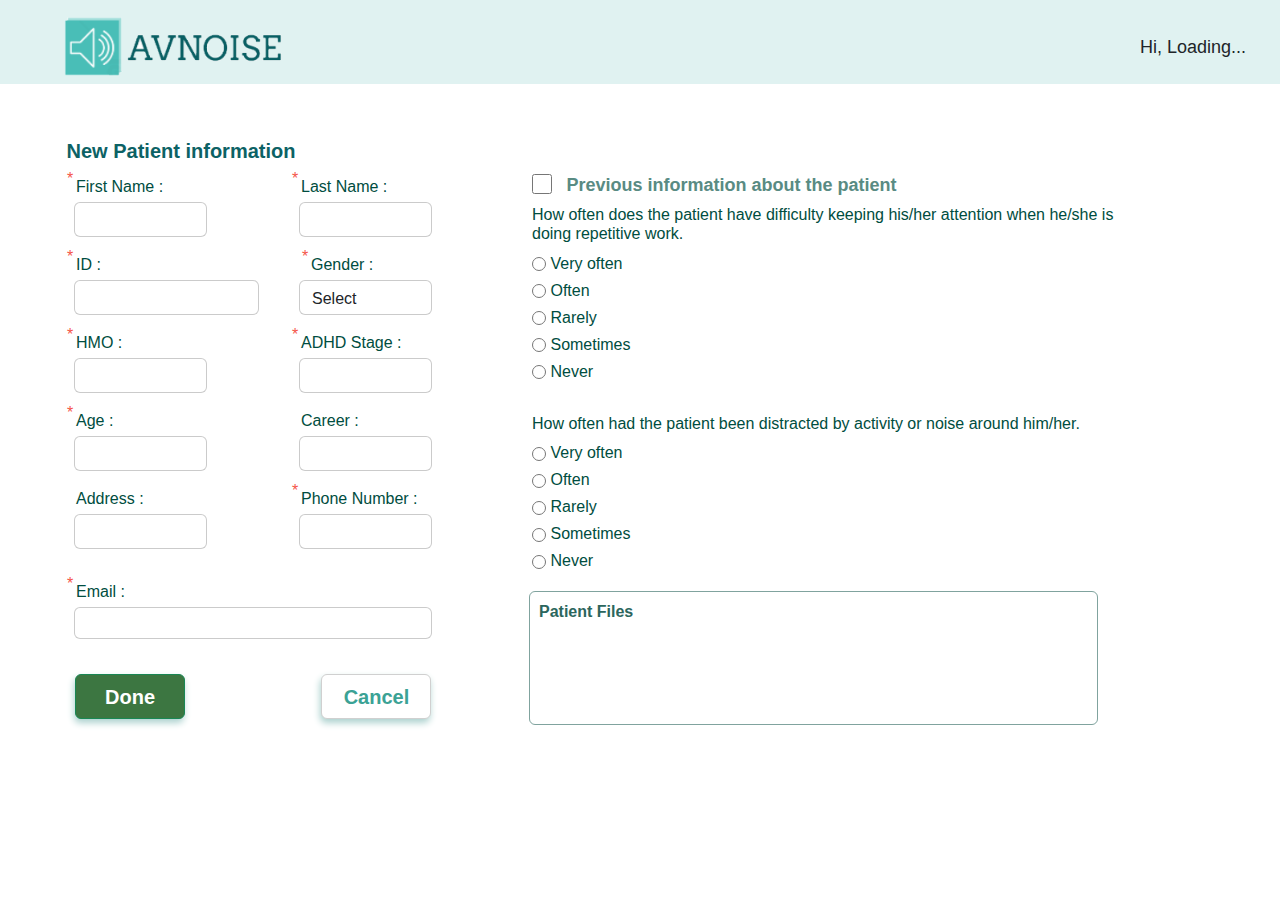
==== client/add_patione_form.html @ a927b5b9 "add a function that take the user first name and print it in the header with his photo he take this " ====
<!DOCTYPE html>
<html lang="en">
<head>
    <meta charset="UTF-8">
    <meta name="viewport" content="width=device-width, initial-scale=1.0">
    <title>AVNOISE |New Patient</title>
    <link rel="stylesheet" href="css/style.css" />
    <script src="Js/addpatient.js" type="text/javascript"></script>
    <link href="https://cdn.jsdelivr.net/npm/bootstrap@5.3.0/dist/css/bootstrap.min.css" rel="stylesheet">
    <link rel="stylesheet" href="https://cdnjs.cloudflare.com/ajax/libs/font-awesome/6.5.2/css/all.min.css" integrity="sha512-SnH5WK+bZxgPHs44uWIX+LLJAJ9/2PkPKZ5QiAj6Ta86w+fsb2TkcmfRyVX3pBnMFcV7oQPJkl9QevSCWr3W6A==" crossorigin="anonymous" referrerpolicy="no-referrer" />

  </head>
<body>
  <header>
	<a href="Doctor_homepage.html" id="logo"></a>
      <div class="profile">
        <div class="profile-text">Hi, <span id="user-name">Loading...</span></div>
        <div class="profile-pic-wrapper">
          <div id="profile_img"></div>
          <span class="status-dot"></span>
        </div>
      </div>
    </header>
  <main>
    <h1 id="form_title">New Patient information</h1>

    <section>
      <div class="container mt-5">
        <form id="form">
        <section id="form_left">
          <div id="group_form_div">
            <div class="mb-3">
              <div class="red_start">*</div>
                <label for="fname" class="form-label">First Name :</label>
                <input type="text" class="form-control" id="fname" required>
            </div>
            <div class="mb-3">
              <div class="red_start">*</div>
                <label for="lname" class="form-label">Last Name :</label>
                <input type="text" class="form-control" id="lname" required>
            </div>
          </div>

          <div id="group_form_div">
            <div class="mb-3">
              <div class="red_start">*</div>
                <label for="id" class="form-label">ID :</label>
                <input type="tel" class="form-control" id="id" pattern="[0-9]{9}" required>
            </div>
            <div class="mb-3">
              <div class="red_start">*</div>
                <label for="gender" class="form-label">Gender :</label>
                <select id="gender" class="form-control" name="gender">
                  <option value="male">Select</option>
                  <option value="male">Male</option>
                  <option value="female">Female</option>
                </select>
            </div>
          </div>


          <div id="group_form_div">
            <div class="mb-3">
              <div class="red_start">*</div>
                <label for="HMO" class="form-label">HMO :</label>
                <input type="text" class="form-control" id="HMO" required>
            </div>
            <div class="mb-3">
              <div class="red_start">*</div>
                <label for="ADHD" class="form-label">ADHD Stage :</label>
                <input type="text" class="form-control" id="ADHD" required>
            </div>
          </div>

          <div id="group_form_div">
            <div class="mb-3">
              <div class="red_start">*</div>
                <label for="Age" class="form-label">Age :</label>
                <input type="number" class="form-control" id="Age" required>
            </div>
            <div class="mb-3">
                <label for="Career" class="form-label">Career :</label>
                <input type="text" class="form-control" id="Career" required>
            </div>
          </div>

          <div id="group_form_div">
            <div class="mb-3">
                <label for="Age" class="form-label">Address :</label>
                <input type="text" class="form-control" id="Address" required>
            </div>
            <div class="mb-3">
              <div class="red_start">*</div>
                <label for="Phone" class="form-label">Phone Number :</label>
                <input type="tel" class="form-control" id="Phone" pattern="[0-9]{10}" required>
            </div>
          </div>
          
          <div class="mb-3" id="email_section">
            <div class="red_start">*</div>
              <label for="email" class="form-label">Email :</label>
              <input type="email" class="form-control" id="email" required>
          </div>
          
        </section>

        <section id="form_right">
          <div>
            <input type="checkbox" id="check" required>
            <label for="check" id="pinfo">Previous information about the patient</label>
          </div>

   
          <div id="optiones-1">
            <h3>How often does the patient have difficulty keeping his/her attention when he/she is doing repetitive work.</h3>
           <div id="optien-1">
            <input type="radio" id="optient_radio_cyrcle" name="timezone1" >
            <label for="very often" id="optient_radio">Very often</label>
           </div>
           <div id="optien-2">
            <input type="radio" id="optient_radio_cyrcle" name="timezone1" >
            <label for="very often" id="optient_radio">Often</label>
           </div>
           <div id="optien-3">
            <input type="radio" id="optient_radio_cyrcle" name="timezone1" >
            <label for="very often" id="optient_radio">Rarely</label>
           </div>
           <div id="optien-4">
            <input type="radio" id="optient_radio_cyrcle" name="timezone1" >
            <label for="very often" id="optient_radio">Sometimes </label>
           </div>
           <div id="optien-5-1">
            <input type="radio" id="optient_radio_cyrcle" name="timezone1" >
            <label for="very often" id="optient_radio">Never</label>
           </div>
          </div>

          <div id="optiones-2">
            <h3>How often had the patient been distracted by activity or noise around him/her.</h3>
           <div id="optien-1">
            <input type="radio" id="optient_radio_cyrcle" name="timezone" >
            <label for="very often" id="optient_radio">Very often</label>
           </div>
           <div id="optien-2">
            <input type="radio" id="optient_radio_cyrcle" name="timezone" >
            <label for="very often" id="optient_radio">Often</label>
           </div>
           <div id="optien-3">
            <input type="radio" id="optient_radio_cyrcle" name="timezone" >
            <label for="very often" id="optient_radio">Rarely</label>
           </div>
           <div id="optien-4">
            <input type="radio" id="optient_radio_cyrcle" name="timezone" >
            <label for="very often" id="optient_radio">Sometimes </label>
           </div>
           <div id="optien-5-2">
            <input type="radio" id="optient_radio_cyrcle" name="timezone" >
            <label for="very often" id="optient_radio">Never</label>
           </div>
          </div>

          <div class="container mt-5">
            <div class="file-conainer">
                <div class="file-header">
                    <span id="title">Patient Files</span>
                    <div id="header-2">
                        <i class="fas fa-file-medical icon"></i>
                        <i class="fas fa-trash icon ms-2"></i>
                    </div>
                </div>
                <div class="file-body">
                    <i class="fas fa-plus icon" style="font-size: 2rem;"></i>
                </div>
            </div>


        </section>
          
      </div>
      <div class="buttons-done-cancel">
       
        <button type="submit" class="btn btn-success" id="done">Done</button>
        <a href="Doctor_homepage.html"> <button type="button" id="cancel-button" class="btn btn-danger">Cancel</button>
        </a>
      </div>
      
        </form>
        
      
    </div>
    </section>
  </main>
  <footer id="page2">
		<i class="fa-solid fa-circle-question fa-xl"></i>
		<i class="fa-solid fa-gear fa-xl"></i>
	 </footer>    
</body>
</html>
---- client/css/style.css ----
* {
    margin: 0;
    padding: 0;
  }
  
  header,main,footer,nav,aside,section,div {
    display: block;
    font-family: Istok web, sans-serif;
  }
  
  @media screen and(min-width:768px) {
    main {
      flex-direction: row;
    }
  
    .diagram-container {
      margin-left: 65px;
    }
  }
  
  header {
    display: flex;
    justify-content: space-between;
    background-color: #e0f2f1;
    width: 100%;
    height: 84px;
  }
  
  body {
  
    font-family: 'Istok Web', sans-serif;
    background-color: white;
    min-height: 100vh;
    margin: 0;
  }
  
  footer {
    margin-left: 65px;
    margin-top: 23px;
  }
  
  footer i {
    width: 25px;
    height: 25px;
    margin-right: 6px;
    color: #598b83;
  }
  
  #logo{
    background-image: url("../images/logo_photo.png");
    background-repeat: no-repeat;
    background-size: contain;
    width: 275.17px;
    height: 140px;
    flex-shrink: 0;
    top: -26px;
    left: 47px;
    position: relative;
  }
  
  .profile {
    display: flex;
  }
  
  .profile-text {
    margin-right: 20px;
    font-size: 18px;
    font-family: Istok web, sans-serif;
    font-display: center;
    margin-right: 34px;
    top: 34px;
    position: relative;
  }
  
  .profile-pic {
    width: 62px;
    height: 62px;
    border-radius: 50px;
    top: 13px;
    margin-right: 67px;
    position: relative;
  }
  
  .profile-pic-wrapper {
    position: relative;
    display: inline-block;
  }
  
  .status-dot {
    position: absolute;
    bottom: 5px;
    left: 44px;
    width: 15px;
    height: 15px;
    background-color: #4caf50;
    border-radius: 50%;
    opacity: 0.85;
  }
  
  main {
    display: flex;
    flex-wrap: wrap;
  }
  
  main #left_side {
    margin-right: 95px;
  }
  
  .patients-container {
    margin-right: 35px;
    left: 65px;
    flex-grow: 1;
    flex-basis: 200;
    position: relative;
  }
  
  
  
  .white_back {
    width: 496px;
    height: 536px;
    border-color: #004D40;
    border: 1px solid rgba(63, 63, 63, 0.3);
    box-sizing: border-box;
    top: 55px;
    font-family: Istok web, sans-serif;
    overflow: hidden;
    position: relative;
  }
  
  .title_green_box {
    width: 496px;
    height: 57px;
    background-color: rgba(170, 224, 208, 1);
    display: flex;
    position: relative;
  }
  
  .search-bar {
    display: flex;
    align-items: center;
    border: 1px solid #ccc;
    border-radius: 90px;
    padding-left: 7px;
    background-color: #fff;
    width: 130px;
    height: 29px;
    left: 159px;
    top: 19px;
    position: relative;
  }
  
  .search-bar input {
    border: none;
    outline: none;
    box-shadow: none;
    background-color: #ffffff00;
    margin-left: 6px;
    flex-grow: 1;
    font-size: 18px;
    font-family: Istok web, sans-serif;
  }
  
  .search-bar img {
    width: 20px;
    height: 20px;
  
    color: #2e7067;
  }
  
  .change-order-icon {
    width: 46px;
    height: 36px;
    top: 16px;
    left: 173px;
    position: relative;
  }
  
  .point-down-icon {
    display: inline-block;
    transform: rotate(90deg);
    color: #1e7a6a;
    font-weight: bold;
    font-size: 22px;
    top: 42px;
    left: 235px;
    position: relative;
  }
  
  .pationes_title {
    background-color: #ffffff;
    width: 120px;
    height: 42px;
    font-size: 22px;
    left: 20px;
    top: 17px;
    display: flex;
    justify-content: center;
    align-items: center;
    color: #3f3f3f;
    position: relative;
  }
  
  #patione {
    display: flex;
    flex-direction: column;
    width: 100%;
    padding: 0;
    margin: 0;
  }
  
  
  
  .patione-img {
    width: 57px;
    height: 57px;
    opacity: 0.85;
    border-radius: 50%;
    margin-top: 5px;
    margin-bottom: 4px;
    margin-right: 20px;
    margin-left: 31px;
    position: relative;
  }
  
  #patione ul {
    list-style-type: none;
    padding-left: 0px;
  }
  
  .patient-li {
    border-color: #3f3f3f49;
    border: 1px solid rgba(63, 63, 63, 0.155);
    box-sizing: border-box;
    width: 496px;
    display: flex;
    margin-bottom: -1px;
    align-items: center;
    font-size: 18px;
    color: rgba(0, 0, 0, 0.65);
  }
  
  
  #plus-cyrcle {
    width: 40px;
    height: 40px;
    border-radius: 50%;
    background-color: rgba(38, 166, 154, 1);
    box-shadow: 0px 4px 4px rgba(147, 211, 205, 0.9), 0px 4px 4px #00000040;
    top: 10px;
    margin-left: 476px;
    display: flex;
    align-items: center;
    justify-content: center;
    font-size: 20px;
    color: #ffffff;
    position: relative;
  }
  
  a {
    text-decoration: none;
  }
  
  main #right_side {
    position: relative;
  }
  
  .diagram-container {
    display: flex;
    flex-grow: 1;
    flex-basis: 200;
    padding-bottom: 80px;
    top: 90px;
    left: 45px;
    position: relative;
    align-content: flex-end;
  }
  
  .diagram {
    display: flex;
    align-content: flex-end;
    align-items: flex-end;
    height: 300px;
    width: 100%;
    margin: 0px;
    position: relative;
  }
  
  .y-axis {
    display: flex;
    flex-direction: column;
    align-items: center;
    margin-right: 0px;
  }
  
  .y-axis-number {
    text-align: center;
    margin-bottom: 11px;
  }
  
  .y-axis-line {
    display: flex;
    align-items: center;
    position: relative;
    left: 10px;
  }
  
  .y-axis-line::before {
    content: "";
    height: 1px;
    width: 340px;
    background: #ada9a9;
    position: absolute;
    margin-left: 30px;
    top: 10px;
  }
  
  .y-title {
    align-items: center;
    left: 20px;
    padding-bottom: 8px;
    width: 86px;
    height: 18px;
    font-size: 16px;
    color: #000;
    position: relative;
  }
  
  .x-axis {
    display: flex;
    flex-direction: column;
    font-size: 16px;
    position: relative;
  
    color: black;
  }
  
  .months {
    display: flex;
    justify-content: space-evenly;
    margin-top: 9px;
    position: relative;
  }
  
  .month {
    width: 70px;
    height: 19px;
    justify-content: space-evenly;
    align-items: center;
    font-size: 16px;
    font-family: Istok web, sans-serif;
    left: -27px;
    top: -9px;
    position: relative;
  }
  
  .results {
    width: 375px;
    display: flex;
    justify-content: space-evenly;
    align-items: flex-end;
    padding-left: 27px;
  }
  
  .month-results {
    display: flex;
    flex-direction: row;
    align-items: flex-end;
    justify-content: center;
    left: -47px;
    top: -9px;
    position: relative;
  }
  
  .result {
    width: 25px;
    display: flex;
    align-items: flex-end;
    justify-content: center;
    position: relative;
    max-height: 340px;
    overflow: hidden;
    box-shadow: -3px 0 7px #00665f83;
  }
  
  .result::after {
    content: attr(data-value);
    position: relative;
    font-size: 12px;
  }
  
  .x-title {
    width: 86px;
    height: 18px;
    font-size: 16px;
    left: 425px;
    top: -28px;
    color: #000;
    position: relative;
  }
  
  .patient-age {
    top: -46px;
    left: 435px;
    width: 96px;
    position: absolute;
  }
  
  .age-container {
    display: flex;
    align-items: center;
    margin-top: 8px;
    margin-left: 11px;
  }
  
  .age-box {
    width: 15px;
    height: 15px;
    margin-right: 10px;
  }
  
  .text-age {
    font-size: 16px;
    color: #000;
  }
  
  .calendar-container {
    top: 17px;
    left: 49px;
    width: 471px;
    height: 176px;
    padding: 20px;
    padding-top: 10.498px;
    flex-shrink: 0;
    border-radius: 16px;
    border: 1px ridge #cbcbcb;
    background-color: rgb(255, 255, 255);
    box-shadow: -2px 7px 7px #00665f83, 0px 4px 4px #00000040;
    overflow: hidden;
    position: relative;
  }
  
  .calendar-header {
    display: flex;
    justify-content: space-between;
    font-size: 20px;
    margin-bottom: 15px;
    position: relative;
  }
  
  .prev {
    margin-left: 384.42px;
    color: #afafaf;
    position: absolute;
  }
  
  .prev,
  .next {
    cursor: pointer;
  }
  
  .calendar-body {
    display: flex;
    flex-direction: column;
  }
  
  .calendar-weekdays {
    display: flex;
    justify-content: space-between;
    font-weight: bold;
    margin-bottom: 0px;
    font-size: 14px;
  }
  
  .calendar-weekdays div {
    width: calc(100% / 7);
    text-align: center;
  }
  
  .calendar-dates {
    display: flex;
    flex-wrap: wrap;
    height: calc(100% - 50px);
    font-size: 14px;
  }
  
  .current-date {
    background-color: #296a5f;
    color: #fff;
  }
  
  .month-year {
    font-size: 20px;
    font-weight: bold;
  }
  
  .date-cell,
  .empty-cell {
    width: calc(100% / 7);
    height: 21px;
    display: flex;
    justify-content: center;
    align-items: center;
    margin-bottom: 3px;
  }
  
  .date-cell {
    cursor: pointer;
  }
  
  .date-cell:hover {
    background-color: #e0e0e0;
  }
  .date-cell.current-date {
    background-color: #296A5F; /* Color for the current date */
    color: white;
  }
  
  .date-cell.selected-date {
    background-color: rgb(6, 155, 98); /* Color for the selected date */
    color: white;
  }
  

  .activity_container {
    width: 370px;
    height: 107px;
    border: 0px;
    background-color: #dff1f0;
    display: flex;
    justify-content: flex-start;
    top: 33px;
    left: 120px;
    margin-bottom: 43px;
    padding: 5px;
    overflow-y: auto;
    position: relative;
  }
  
  .activity_container i {
    color: #296A5F;
    width: 20px;
    height: 20px;
    top: 6px;
  
    left: 340px;
    position: absolute;
  }
  
  #activity {
    display: flex;
    flex-direction: column;
    left: 14px;
    top: 15px;
    bottom: 15px;
    padding: 8px;
    margin: 0;
  }
  
  .time_text {
    min-width: 90px; 
    background-color: white;
    box-shadow: -1px 4px 7px hsla(176, 100%, 20%, 0.25);
    align-items: center;
    font-size: 14px;
    color: #000;
    margin-right: 18px;
    padding-left: 5px;
    text-align: center;
    display: inline-block;
  }
  .no_activity_text{
    left:90px;
    position: relative;
    top:45px;
    font-weight: bold;
    color: #004D40;
  }
  .active_text {
    max-width: 240px;
    background-color: white;
    padding: 1px;
    padding-left: 3px;
    padding-right: 8px;
    border-left: 2px solid rgb(0, 0, 0);
    box-shadow: -1px 4px 7px hsla(176, 100%, 20%, 0.25);
    font-size: 14px;
  }
  
  #active_text1 {
    max-width: calc(100% - 100px);

    max-width: 240px;
    background-color: white;
    padding: 1px;
    padding-left: 3px;
    padding-right: 8px;
    border-left: 2px solid rgb(0, 0, 0);
    box-shadow: -1px 4px 7px hsla(176, 100%, 20%, 0.25);
    font-size: 14px;
    overflow: hidden; 
  }
  
  #activity ul {
    list-style-type: none;
  }
  
  #activity li {
    display: flex;
    align-items: center;
    margin-bottom: 9px;
  }
  
  a {
    text-decoration: none;
  }
  
  .wrapper {
    margin-bottom: 30px;
    height: 100%;
    width: 100%;
  }
  
  .information {
    display: flex;
    flex-direction: column;
    margin-top: 38px;
  }
  
  .patient-info {
    display: flex;
    flex-direction: column;
    margin-left: 80px;
  }
  
  .patient-info img {
    height: 143px;
    width: 143px;
    border-radius: 50%;
    overflow: hidden;
    box-sizing: border-box;
    border: 4px solid #296a5f;
  }
  
  .patient-details {
    display: flex;
    align-items: flex-start;
  }
  
  .patient-details img {
    height: 143px;
    width: 143px;
    border-radius: 50%;
    overflow: hidden;
    box-sizing: border-box;
    border: 4px solid #296a5f;
  }
  
  .ayaInfo {
    flex: 1;
    margin-top: 43px;
    margin-left: 15px;
  }
  
  .ayaInfo h2 {
    color: #296a5f;
    font-weight: bold;
    font-size: 22px;
  }
  
  .ayaInfo p,
  .personal-info p {
    color: #333333;
    font-size: 19px;
    margin-top: 5px;
  }
  
  #age,
  #adhd-stage,
  #id,
  #hmo,
  #email,
  #phone,
  #address {
    color: #575757;
  }
  
  .edit-patient {
    display: flex;
  }
  
  .material-icons {
    color: #296a5f;
    font-size: 28px;
    margin-left: 15px;
  }
  
  #trash-icon {
    color: #296a5f;
    font-size: 20px;
    margin-left: 6px;
    padding-top: 4px;
  }
  
  .material-icons:hover,
  #trash-icon:hover {
    color: rgb(6, 60, 52);
    cursor: pointer;
  }
  
  #contact-patient {
    margin-top: 66px;
    margin-left: 30px;
    height: 40px;
    width: 166px;
    background-color: white;
    color: #959595;
    border: 1px solid #959595;
    border-radius: 6px;
    font-weight: bold;
    font-size: 15px;
  }
  
  #contact-patient:hover {
    background-color: #adc3bf;
    color: #0b4b40;
    font-size: 16px;
    border-color: #296a5f;
    box-shadow: 0 12px 16px 0 rgba(46, 75, 75, 0.19), 0 17px 50px 0 rgba(67, 148, 147, 0.19);
    cursor: pointer;
  }
  
  .personal-info {
    margin-top: 20px;
  }
  
  .personal-info h3,
  .treatment-info h2,
  .Dailyactivity h2 {
    color: #2d8084;
    font-weight: bold;
  }
  
  .info-line {
    display: flex;
    align-items: flex-start;
    flex-direction: row;
    gap: 10px;
  }
  
  .treatment-info {
    margin-top: 40px;
    margin-left: 65px;
    width: 597px;
    height: 300px;
  }
  
  .treatment-info,
  .Dailyactivity {
    border: 1px solid #cbcbcb;
    box-shadow: rgba(117, 153, 154, 0.25) 0px 10px 20px,
      rgba(68, 113, 119, 0.3) 0px 6px 6px;
  }
  
  .treatment-info:hover,
  .Dailyactivity:hover {
    box-shadow: rgb(39, 73, 70) 0px 20px 30px -10px;
  }
  
  .treatment-info h2 {
    background: white;
    position: absolute;
    top: 440px;
    left: 81px;
    font-size: 22px;
  }
  
  .methods {
    margin-left: 15px;
    margin-top: 35px;
    font-size: 18px;
  }
  
  .methods h3 {
    color: #4eafb5;
    font-weight: bold;
  }
  
  .methods ul {
    list-style-type: none;
    color: #333333;
  }
  
  .methods ul li {
    margin-top: 5px;
  }
  
  #editIcon {
    position: absolute;
    top: 461px;
    left: 615px;
  }
  
  .improvement {
    position: absolute;
    top: 577px;
    left: 521px;
    display: flex;
    flex-direction: column;
    align-items: center;
    color: #7aab99;
  }
  
  .Dailyactivity {
    height: 637px;
    width: 519px;
    margin-left: 32px;
    margin-top: 32px;
  }
  
  .Dailyactivity h2 {
    background: white;
    position: absolute;
    top: 105px;
    left: 725px;
    font-size: 22px;
  }
  
  .activity-Icons {
    margin-top: 55.531px;
    margin-left: 110px;
    display: flex;
    flex-direction: row;
    gap: 5px;
  }
  
  .activity-Icons i {
    margin-left: 15px;
    color: #a8c2be;
    font-size: 35px;
  }
  
  .activity-Icons i:hover {
    color: #004d40;
    cursor: pointer;
  }
  
  .activity-Icons img {
    width: 35px;
    height: 35px;
    margin-left: 15px;
  }
  
  #meditationIcon:hover {
    content: url("../images/self_improvement_icon_green.png");
    cursor: pointer;
  }
  
  #WalkingIcon:hover {
    content: url("../images/walking_icon_green.png");
    cursor: pointer;
  }
  
  .patient-calendar-container {
    margin: 30px 0px 30px 27px;
    width: 435.02px;
    height: 238.31px;
    padding: 10px;
    padding-top: 10.498px;
    flex-shrink: 0;
    border-radius: 16px;
    border: 1px ridge #cbcbcb;
    background-color: rgb(255, 255, 255);
    overflow: hidden;
  }
  
  .patient-calendar-container .calendar-header {
    margin-top: 14.811px;
    margin-right: 15px;
    font-size: 24px;
    margin-left: 5px;
  }
  
  .patient-calendar-container .calendar-dates {
    display: flex;
    flex-wrap: wrap;
    margin-top: 10px;
    height: 147.235px;
    font-size: 14px;
  }
  
  .patient-calendar-container .prev {
    margin-left: 345.42px;
  }
  
  .patient-li:hover {
    background-color: #e0e0e0;
    cursor: pointer;
  }
  
  .schedule-table-container {
    max-height: 150px;
    overflow-y: auto;
  }
  
  .schedule-table {
    width: 100%;
    border-collapse: collapse;
  }
  
  .schedule-table th,
  .schedule-table td {
    border: 1px solid #ddd;
    padding: 8px;
    text-align: center;
  }
  
  .schedule-table th {
    background-color: #f2f2f2;
  }
  
  .schedule-table .event {
    background-color: #a8c2be;
    color: white;
    font-weight: bold;
  
  }
  
  #activity li {
    display: flex;
    align-items: center;
  
    margin-bottom: 9px;
  }
  
  .mb-3 .red_start {
    color: #F55549;
    margin-top: -8px;
    margin-left: 3px;
    position: absolute;
    font-size: 16px;
  }
  
  .mb-3 label {
    font-size: 16px;
    margin-left: 12px;
    margin-top: 0px;
    color: #004D40;
  }
  
  .mb-3 input {
    margin-left: 10px;
    margin-top: -5px;
    width: 133px;
    height: 35px;
    border: 1px solid #bfbfbfd0;
  }
  
  .mb-3 #id {
    width: 185px;
  }
  
  #group_form_div {
    display: flex;
    flex-direction: row;
    justify-content: space-between;
  
  }
  
  .mb-3 {
    margin-right: 32px;
  }
  
  .mb-3 select {
    width: 133px;
    height: 35px;
    border: 1px solid #bfbfbfd0;
    font-size: 16px;
    margin-top: -5px;
  }
  
  .mb-3 #email {
    width: 358px;
    height: 32px;
  }
  
  .mb-3 #Address {
    margin-bottom: 15px;
    position: relative;
  }
  
  
  form {
    display: flex;
    flex-wrap: wrap;
  }
  
  #form_title {
    width: 346px;
    height: 74px;
    font-size: 20px;
    font-weight: bold;
    color: #0C6265;
    display: flex;
    justify-content: center;
    align-items: center;
    margin-top: 30px;
    left: 8px;
    position: absolute;
  }
  
  #check {
    width: 20px;
    height: 20px;
    border: 3px solid #598B83;
    margin-right: 10px;
    vertical-align: middle;
    margin-bottom: 5PX;
    color: #598B83;
  
  }
  
  #pinfo {
    display: inline-flex;
    align-items: center;
    font-size: 18px;
    font-weight: bold;
  
    color: #598B83;
  }
  
  #form_right {
    margin-right: 132px;
    margin-left: 0px;
  }
  
  
  #buttones {
    width: 358px;
  }
  
  #form_right {
    margin-left: 55px;
  }
  
  #form_right h3 {
    font-size: 16px;
    color: #004D40;
    margin-top: 6px;
    width: 591px;
    max-height: 57px;
  }
  
  #optient_radio_cyrcle {
    color: #004D40;
    font-weight: 14px;
    width: 14px;
    height: 14px;
    vertical-align: middle;
  
  }
  
  #optient_radio {
    color: #004D40;
    font-size: 16px;
    width: 349px;
    height: 22px;
    display: inline-flex;
  
  }
  
  div #optien-5-1 {
    margin-bottom: 30px;
  }
  
  
  div #optien-5-2 {
    margin-bottom: 0px;
  }
  
  
  div #optien-1,
  #optien-2,
  #optien-3,
  #optien-4 {
    margin-bottom: 3px;
  }
  
  .file-conainer {
    border: 1px solid rgba(44, 102, 93, 0.6);
    border-radius: 6px;
    left: -15px;
    top: -30px;
    width: 569px;
    height: 134px;
    position: relative;
  }
  
  .file-header {
    display: flex;
    justify-content: space-between;
    align-items: center;
    padding-bottom: 0.5rem;
  }
  
  .file-header #title {
    font-size: 16px;
    color: #2C665D;
    font-weight: bold;
    width: 98px;
    height: 24px;
    align-items: center;
    padding: 1px;
    margin-left: 8px;
    position: relative;
  }
  
  .file-header div {
    margin-right: 10px;
    margin-top: 12px;
  }
  
  .file-body {
    display: flex;
    justify-content: center;
    align-items: center;
  }
  
  .file-body i {
    width: 23.96px;
    height: 24.01px;
    color: rgba(44, 102, 93, 0.6);
    font-size: 15px;
    top: 10px;
    position: relative;
  }
  
  .icon {
    font-size: 17px;
    color: #2C665D;
  }
  
  .btn-done {
    background-color: #2e7d32;
    color: #1E7A6A;
  }
  
  .buttons-done-cancel {
  
    left: 75px;
    top: 674px;
    width: 558px;
    position: absolute;
  }
  
  .buttons-done-cancel button {
    width: 110px;
    height: 45px;
    padding: 0px;
    margin-right: 132px;
    color: #ffffff;
    background-color: #3C7641;
    font-weight: bold;
    font-size: 20px;
    padding: 3px;
    box-shadow: -1px 4px 7px #ADD2CF;
  
  }
  
  .buttons-done-cancel #done-button:hover {
    color: #ffffff;
    background-color: #70ca78;
  }
  
  .buttons-done-cancel #cancel-button {
    color: #3BA295;
    background-color: #ffffff;
    border: 1px solid #D0D0D0;
  }
  
  #form_left {
    position: absolute;
    left: 64px;
    top: 175px
  }
  
  
  #form_right {
    position: absolute;
    left: 477px;
    top: 172px
  }
  
  #page2 {
    position: relative;
    top: 687px;
  }
  
  
  .name-container {
    display: flex;
    align-items: center;
  }
  
  .name-circle {
    width: 57px;
    height: 57px;
    opacity: 0.85;
    border-radius: 50%;
    margin-top: 5px;
    margin-bottom: 4px;
    margin-right: 20px;
    margin-left: 31px;
    background-color: #296A5F;
    color: white;
    display: flex;
    align-items: center;
    justify-content: center;
    font-size: 20px;
    font-weight: bold;
    margin-right: 10px;
  }
  
  .name-text {
    vertical-align: middle;
    border-color: #3f3f3f49;
    margin-left: 12px;
    font-size: 18px;
    color: rgba(0, 0, 0, 0.65);
  }

  
  /* ////////////////////////////////////log in side //////////////////////// */


  
  .log_in_sign_in_body{
    background-color: #E0F2F1; /* Green background */
    display: flex;
    justify-content: center;
    align-items: center;
    height: 100vh;
    margin: 0;
    font-family: Arial, sans-serif;
    overflow: hidden;
}
.login_signin_container {
    display: flex;
    justify-content: center;
    align-items: center;
    width: 100%;
    height: 100%;
    padding: 20px;
    box-sizing: border-box;
}

.login-signin-box {
    background-color: #FFFFFF; /* White box */
    padding: 2rem;
    border-radius: 10px;
    box-shadow: 0 0 10px rgba(0, 0, 0, 0.1);
    width: 100%;
    max-width: 400px; /* Maximum width */
    
    box-sizing: border-box;
}
.login-signin-box .welcome{
  left: 90px;
  top:-10px;
  color:#004D40 ;
  opacity: 26%;
  margin-bottom: 10px;
  position: relative;
}
.login-signin-box .logo {
    width: 201px;
    left: 66px;
    position: relative;
}

.login-signin-box .input-group {
    margin-bottom: 1rem;

}

.login-signin-box  .input-group label {
    display: block;

    margin-bottom: 0.5rem;
}

.login-signin-box  .input-group input {
    width: 319px;
    padding:8px;
    border: 1px solid #ddd;
    border-radius: 5px;
  

}

.login-signin-box button {
    width: 100%;
    padding: 0.75rem;
    background-color: #26A69A; /* Green button */
    color: white;
    border: none;
    border-radius: 5px;
    cursor: pointer;
}

.login-signin-box button:hover {
    background-color: #1b766d;
}

.signup-text {
    margin-top: 1rem;
    position: relative;
    left:55px;
}

.signup-text a {
    color: #4CAF50;
    text-decoration: none;
}

.signup-text a:hover {
    text-decoration: underline;
}
.login-text{
  margin-top: 1rem;
  position: relative;
  left:80px;
}
.login-text a {
  color: #4CAF50;
  text-decoration: none;
}

.login-text a:hover {
  text-decoration: underline;
}
.group1 .input-group input{
 width: 143px;
  margin-right: 15px;
}

.group1  {
  display: flex;
  float: left;
   
 }

 .input-group select {
  width: 160px;
  padding: 8px;
  border: 1px solid #ccc;
  border-radius: 4px;
  box-sizing: border-box;
}
.main-wrapper {
  display: flex;
  flex-direction: column;  
}
.activitylist {
  display: flex;
  flex-direction: row;   
  gap: 10%; 
  flex-wrap: wrap;
  height: 660px;
}
.patient-cal {
  margin-top: 15px;
  margin-left: 15px;
}
.treatment-container {
  margin-top: 30px;
  background-color: white;
  color: #959595;
  border: 1px solid #cbcbcb;
  box-shadow: rgba(117, 153, 154, 0.25) 0px 10px 20px,
    rgba(68, 113, 119, 0.3) 0px 6px 6px;
  border-radius: 6px;
  font-weight: bold;
  font-size: 15px;
  width: 510px;
  height: 400px;
}
.treatment-container h2{
  margin: 10px;
  color:#0f695a;
}
.treatment-container h3 {
  color:#3BA295;
  margin-left: 20px;
}
.treatment-container ul {
  list-style-type: square;
  color: #6a6b6b;
  margin-left: 40px;
  margin-top: 5px;
}
.treatment-container li {
  font-size: 16px;
  margin-bottom: 5px;
}
.treatment-container li:hover {
color: #000;
font-size: 20px;
}
.activity_container i:hover {
  color:#04342c;
  cursor: pointer;
}
.doc-detail {
  display: flex;
  flex-direction: column;  
  margin-left: 60px;
  margin-top: 75px;
}
.doc-detail h3 {
  margin-top: 20px;
  color: #004d40;
  font-size: 20px;
}
.Doc-info {
  margin-top: 20px;
  margin-left: 5px;
  display: flex;
  flex-direction: row;   
  gap: 10px;
}
.Doc-info img {
  border-radius: 50%;
  border: 2px solid #0c5041;
  width: 130px;
  height: 130px;
}
.Doc-info p {
  margin-top: 20px;
  margin-left: 5px;
  width: 380px;
}
.dr-info{
  display: flex;
  flex-direction: column;   
}
.contact-icons i {
  font-size: 26px;
}
.contact-icons i:hover{
  color:#23917f;
  cursor: pointer;
}
.contact-icons {
  display: flex;
  flex-direction: row; 
  margin-top: 5px;
  gap: 13px;
}
.notification_container {
  margin-top: 20px;
  align-items: center;
  width: 510px;
  display: flex;
  flex-direction: column;   
  gap: 5px;
}
.notification_container h3 {
  color: #878888;
}
.notification_bar {
  margin-top: 10px;
  display: flex;
  flex-direction: column;   
  gap:10px;
}
.notification_bar div{
  background-color: #dff1f0;
  width: 450px;
  height: 50px;
  border-radius: 75px; 
  display: flex;
  align-items: center;
  justify-content: center;
  color: #4b4d4d;
}
.backgroundChat {
  display: flex;
  align-items: center;
  justify-content: center;
  height: 100vh;
  font-family: "poppins", sans-serif;
  background-color: #c9f8ff;
  background: linear-gradient(to right, #c7cec8, #c9ffe4);
  box-sizing: border-box;
}

.chat-container {
  width: 640px;
  background-color: #0e1d1b;
  border-radius: 10px;
  box-shadow: 5px 0 10px rgba(0, 0, 0, 0.3);
  position: relative;
  box-sizing: border-box;
}

.chat-header {
  background-color: #213d39;
  border-radius: 10px 10px 0 0;
  padding: 1rem;
  color: #fff;
  width: 100%;
  display: flex;
  flex-direction: row;
  gap: 450px;
  box-sizing: border-box;
}

.chatLogo {
  width: 120px;
  height: 40px;
  background-color: white;
  border-radius: 75px;
  overflow: hidden;

}

.chatLogo img {
  object-fit: contain;
  align-items: center;
  justify-content: center;
  width: 105%;
  height: 105%;
}

.chatLogo a {
  text-decoration: none;
}
::-webkit-scrollbar {
  width: 05px;
}

::-webkit-scrollbar-track {
  box-shadow: inset 0 0 5px grey;
  border-radius: 5px;
}

::-webkit-scrollbar-thumb {
  background: #6f8988;
  border-radius: 5px;
}

.chat-body {
  padding: 0.8rem;
  font-size: 1rem;
  height: 600px;
  overflow-y: auto;
  box-sizing: border-box;
}

.chat-body .userDoc {
  display: flex;
  align-items: center;
}

.chat-body .userPatient {
  display: flex;
  align-items: center;
  justify-content: end;
}

.chat-body .userDoc p {
  background-color: #2fb3a6;
  box-shadow: -1.5px 2px 2px rgba(222, 228, 228, 0.359);
  border-radius: 10px;
  padding: 0.8rem;
  width: 50%;
  white-space: pre-wrap;
}

.chat-body .userPatient p {
  background-color: #91d8cc;
  box-shadow: 2px 2px 4px rgba(218, 220, 220, 0.454);
  border-radius: 10px;
  padding: 0.8rem;
  width: 50%;
  white-space: pre-wrap;
}

.userDoc,
.userPatient {
  margin: 1rem 0;
}
.chat-body .userDoc,
.chat-body .userPatient {
  display: flex;
  align-items: center;
  margin: 1rem 0;
}

.chat-body .userDoc img,
.chat-body .userPatient img {
  width: 45px;
  height: 45px;
  border-radius: 50%;
  margin-right: 0.5rem;
  object-fit: cover;
}
.chat-footer {
  display: flex;
  align-items: center;
  justify-content: space-between;
  margin: 2rem 0;
  box-sizing: border-box;
}

.chat-footer textarea {
  resize: none;
  border: none;
  outline: none;
  font-family: inherit;
  width: 100%;
  display: flex;
  padding: 1.5rem;
  background-color: #213d39;
  border-radius: 10px;
  color: #fff;
  font-size: 1rem;
  position: absolute;
  bottom: 0;
  box-sizing: border-box;
}

.sending-icon {
  position: absolute;
  right: 30px;
}

.sending-icon .fa-paper-plane {
  color: #fff;
  font-size: 1.5rem;
  cursor: pointer;
}

.backgroundChat main {
  display: flex;
  flex-direction: column;
}
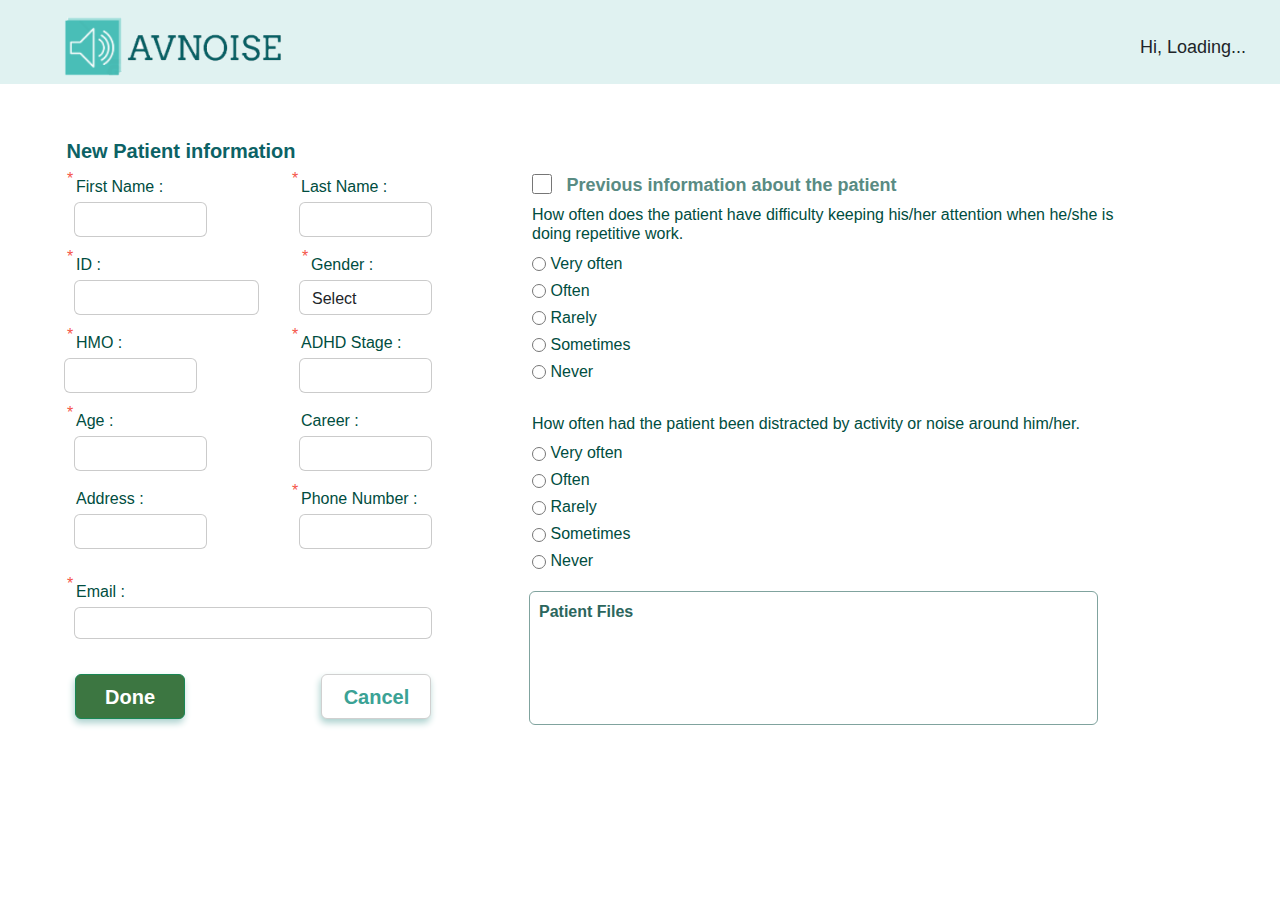
==== commit 011e20f7: "add the new link of call External API  that we put in the server side in index.js" ====
--- a/client/add_patione_form.html
+++ b/client/add_patione_form.html
@@ -6,6 +6,7 @@
     <title>AVNOISE |New Patient</title>
     <link rel="stylesheet" href="css/style.css" />
     <script src="Js/addpatient.js" type="text/javascript"></script>
+    <link rel="website icon" type="png" href="images/logo_icon_photo.png">
     <link href="https://cdn.jsdelivr.net/npm/bootstrap@5.3.0/dist/css/bootstrap.min.css" rel="stylesheet">
     <link rel="stylesheet" href="https://cdnjs.cloudflare.com/ajax/libs/font-awesome/6.5.2/css/all.min.css" integrity="sha512-SnH5WK+bZxgPHs44uWIX+LLJAJ9/2PkPKZ5QiAj6Ta86w+fsb2TkcmfRyVX3pBnMFcV7oQPJkl9QevSCWr3W6A==" crossorigin="anonymous" referrerpolicy="no-referrer" />
 
@@ -62,8 +63,9 @@
           <div id="group_form_div">
             <div class="mb-3">
               <div class="red_start">*</div>
-                <label for="HMO" class="form-label">HMO :</label>
-                <input type="text" class="form-control" id="HMO" required>
+              <label for="HMO" class="form-label">HMO :</label>
+              <select class="form-control" id="HMO" required>
+              </select>
             </div>
             <div class="mb-3">
               <div class="red_start">*</div>
@@ -186,7 +188,6 @@
       
         </form>
         
-      
     </div>
     </section>
   </main>
--- a/client/css/style.css
+++ b/client/css/style.css
@@ -44,6 +44,7 @@
     height: 25px;
     margin-right: 6px;
     color: #598b83;
+    cursor: pointer;
   }
   
   #logo{
@@ -126,6 +127,7 @@
     font-family: Istok web, sans-serif;
     overflow: hidden;
     position: relative;
+    overflow-y: auto;
   }
   
   .title_green_box {
@@ -827,11 +829,13 @@
   }
   
   .activity-Icons {
-    margin-top: 55.531px;
-    margin-left: 110px;
+    margin-top: -55.531px;
+    margin-left: 90px;
     display: flex;
     flex-direction: row;
     gap: 5px;
+    top:170px;
+    position: relative;
   }
   
   .activity-Icons i {
@@ -925,7 +929,14 @@
     font-weight: bold;
   
   }
-  
+  #schedule  {
+    background-color: #f2f2f2;;
+    width: 100%;
+    height: 20%;
+  }
+  #schedule p {
+    margin-left: 12%;
+  }
   #activity li {
     display: flex;
     align-items: center;
@@ -1429,11 +1440,18 @@
   flex-direction: row;   
   gap: 10px;
 }
-.Doc-info img {
+#DRimg {
+  overflow: hidden;
   border-radius: 50%;
   border: 2px solid #0c5041;
   width: 130px;
   height: 130px;
+}
+#DRimg img {
+  border-radius: 50%;
+  width: 100%;
+  height: 100%;
+  object-fit: cover;
 }
 .Doc-info p {
   margin-top: 20px;
@@ -1468,13 +1486,13 @@
 .notification_container h3 {
   color: #878888;
 }
-.notification_bar {
+#notification_bar {
   margin-top: 10px;
   display: flex;
   flex-direction: column;   
   gap:10px;
 }
-.notification_bar div{
+#notification_bar div{
   background-color: #dff1f0;
   width: 450px;
   height: 50px;
@@ -1516,16 +1534,16 @@
   box-sizing: border-box;
 }
 
-.chatLogo {
+#chatLogo {
   width: 120px;
   height: 40px;
   background-color: white;
   border-radius: 75px;
   overflow: hidden;
-
-}
-
-.chatLogo img {
+  cursor: pointer;
+}
+
+#chatLogo img {
   object-fit: contain;
   align-items: center;
   justify-content: center;
@@ -1533,9 +1551,6 @@
   height: 105%;
 }
 
-.chatLogo a {
-  text-decoration: none;
-}
 ::-webkit-scrollbar {
   width: 05px;
 }
@@ -1554,10 +1569,15 @@
   padding: 0.8rem;
   font-size: 1rem;
   height: 600px;
+  max-width:  640px;;
   overflow-y: auto;
   box-sizing: border-box;
-}
-
+  overflow-wrap: break-word;
+}
+.chat-body p{
+  color: #fff;
+  text-align: center;
+}
 .chat-body .userDoc {
   display: flex;
   align-items: center;
@@ -1576,6 +1596,7 @@
   padding: 0.8rem;
   width: 50%;
   white-space: pre-wrap;
+  color: #000;
 }
 
 .chat-body .userPatient p {
@@ -1585,6 +1606,7 @@
   padding: 0.8rem;
   width: 50%;
   white-space: pre-wrap;
+  color: #000;
 }
 
 .userDoc,
@@ -1605,6 +1627,9 @@
   border-radius: 50%;
   margin-right: 0.5rem;
   object-fit: cover;
+  color: #FFFFFF;
+  object-position: center;
+  font-size: 12px;
 }
 .chat-footer {
   display: flex;
@@ -1629,6 +1654,7 @@
   position: absolute;
   bottom: 0;
   box-sizing: border-box;
+  cursor: pointer;
 }
 
 .sending-icon {
@@ -1645,4 +1671,374 @@
 .backgroundChat main {
   display: flex;
   flex-direction: column;
-}+}
+
+.ErrorChat {
+  display: flex;
+  flex-direction: row;
+  width: 100%;
+  height:min-content;
+  color: red;
+  align-items: center;
+  gap: 10px;
+  justify-content: end;
+  overflow-wrap: break-word;
+  overflow-y: auto;
+}
+.ErrorChat i {
+  color: red;
+  margin-left: 5px;
+}
+
+@media (max-width: 750px) {
+
+  main {
+    min-height: 163vh ;
+    flex-direction: row;  
+    width: 80%;
+    margin-left: 5%;
+    margin-right: 5%;
+  }
+  header { 
+    display: flex;
+    justify-content: space-between;
+    gap: 10%;
+    width: 100%;
+    height: 100px;
+  }
+  .status-dot {
+    bottom: auto;
+  }
+  #logo {
+    width: 45%;
+    height: 100%;
+    flex-shrink: 0;
+    top: 5%;
+    left: 1%;
+    position: relative;
+    text-align: center;
+  }
+  footer {
+    display: flex;
+    margin-left: 5%;
+    margin-bottom: 5%;
+  }
+  .patients-container {
+    left: 5%;
+  }
+  .white_back {
+    width: 260px;
+  }
+  .point-down-icon {
+    left: 40%;
+  }
+  .diagram-container {
+    left: 0px;
+  }
+  #plus-cyrcle {
+    margin-left: 245px;
+  }
+  #form {
+    flex-direction: row; 
+  }
+  #form_left {
+    left: 5px;
+    max-width: 100px;
+  }
+  .mb-3 #email {
+    width: 300px;
+  }
+  #form_title {
+    left: auto;
+    justify-content: flex-start;
+    margin-top: 10px;
+  }
+  #form_right {
+    left: 0px;
+    top: 800px;
+    margin-left: 10px;
+    max-width: 100%;
+    overflow-wrap: break-word;
+  }
+  #pinfo {
+    max-width: 300px;
+  }
+  #optiones-1,#optiones-2 {
+    max-width: 300px;
+    margin-left: 30px;
+  }
+  #optiones-1 h3,#optiones-2 h3 {
+    max-width: 300px;
+  }
+  .file-conainer {
+    max-width: 300px;
+    left: 0px;
+  }
+  .buttons-done-cancel {
+    left: 10px;
+    width: 450px;
+  }
+  .buttons-done-cancel button {
+    width: 100px;
+    margin-right: 85px;
+  }
+  .information {
+    max-width: 100%;
+  }
+  .patient-info {
+    margin-left: 10px;
+  }
+  .patient-details img {
+    width: 80px;
+    height: 70px;
+    margin-top: 40px;
+  }
+  #contact-patient  {
+    width: 70px;
+    margin-left: 15px;
+  }
+  .ayaInfo {
+    margin-left: 5px;
+  }
+  .personal-info {
+    margin-top: 10px;
+  }
+  .treatment-info {
+    margin-left: 5px;
+    width: 100%;
+  }
+  .treatment-info h2 {
+    top: 450px;
+    left: 50px;
+  }
+  #editIcon {
+    left: 275px;
+    top: 492px;
+  }
+  .improvement {
+    left: 190px;
+    top: 630px;
+  }
+  .Dailyactivity {
+    margin-left: 0px;
+    width: 100%;
+  }
+  .Dailyactivity h2 {
+    left: 35px;
+    top: 800px;
+  }
+  .patient-calendar-container {
+    width: 220px;
+    padding-top: 5px;
+  }
+  .patient-calendar-container .prev {
+    margin-left: 140px;
+  }
+  .activity-Icons {
+    margin-left: 0px;
+    gap: 0px;
+  }
+  .activity-Icons i {
+    font-size: 30px;
+  }
+  .main-wrapper  {
+    min-height: 163vh ;
+    flex-direction: row;  
+    width: 80%;
+    margin-left: 5%;
+    margin-right: 5%;
+  }
+  .activitylist {
+    height: 450px;
+  }
+  .patient-cal {
+    width: 80%;
+    margin-left: 0;
+  }
+  .calendar-container {
+    width: 250px;
+    left: 5%;
+  }
+  .activity_container {
+    left: 8%;
+    width: 240px;
+    overflow-y: scroll;
+  }
+  #activity {
+    justify-content: center;
+    text-align: center;
+    overflow-wrap: break-word;
+    width: 220px;
+    height: 50px;
+  }
+  .activity_container i {
+    left: 220px;
+  }
+  .no_activity_text {
+    overflow-wrap: break-word;
+    left: 1px;
+    top: 10px;
+  }
+  .doc-detail {
+    margin: 0;
+  }
+  .Doc-info {
+    margin-left: 0;
+    gap: 5px;
+  }
+  .Doc-info p {
+    margin-top: 10px;
+    width: 260px;
+  }
+  #DRimg{
+    width: 100px;
+    height: 100px;
+  }
+  .treatment-container {
+    margin-top: 10px;
+    width: 65%;
+    height: 320px;
+    margin-left: 10%;
+  }
+  .notification_container {
+    width: 200px;
+    font-size: 13px;
+    text-align: center;
+    margin-left: 10%;
+  }
+  #notification_bar div {
+    width: 200px;
+  }
+  .backgroundChat {
+      height: 100vh;
+      width: 100vw;
+      justify-content: center;
+      align-items: center;
+  }
+  .chat-container {
+      width: 80%;
+      height: 60%;
+  }
+  .chat-header {
+    gap: 50%;
+  }
+  .chat-body {
+    height: 75%;
+    max-width: 100%;
+  }
+  .chat-footer {
+    margin: auto 0;
+  }
+
+}
+
+.patient-edit-form-body {
+  width: 100%;
+  display: grid;
+  place-items: center;
+}
+.patient-edit-form-container {
+  font-family: Arial, sans-serif;
+  background-color: #E0F2F1;
+  color: #2E7067;
+  margin: 20px;
+  padding: 20px;
+  border-radius: 10px;
+  box-shadow: 0 2px 5px rgba(0, 0, 0, 0.1);
+  width: 100%;
+  max-width: 65vw;
+}
+.patient-edit-form-container h1 {
+  color: #2E7067;
+}
+.patient-edit-form-section {
+  margin-bottom: 20px;
+}
+.patient-edit-form-section-title {
+  background-color: rgba(170, 224, 208, 1);
+  padding: 10px;
+  border-radius: 5px;
+  margin-bottom: 10px;
+}
+.patient-edit-form-section label {
+  display: block;
+  margin-top: 10px;
+  font-weight: bold;
+}
+.patient-edit-form-section input[type="text"], 
+.patient-edit-form-section input[type="email"], 
+.patient-edit-form-section input[type="tel"], 
+.patient-edit-form-section input[type="number"], 
+.patient-edit-form-section input[type="file"], 
+.patient-edit-form-section textarea {
+  width: 100%;
+  padding: 10px;
+  margin-top: 5px;
+  box-sizing: border-box;
+  border: 1px solid #598b83;
+  border-radius: 5px;
+  font-size: 14px;
+}
+.patient-edit-form-image-container {
+  position: relative;
+  display: block;
+  margin-top: 10px;
+  margin-bottom: 25px;
+}
+.patient-edit-form-section img {
+  max-width: 100px;
+  display: block;
+  margin-top: 10px;
+  border: 1px solid #598b83;
+  border-radius: 5px;
+}
+.patient-edit-form-submit-button {
+  padding: 10px 20px;
+  background-color: #4CAF50;
+  color: white;
+  border: none;
+  border-radius: 5px;
+  cursor: pointer;
+  font-size: 16px;
+  display: block;
+  margin: 20px 0;
+}
+.patient-edit-form-submit-button:hover {
+  background-color: #45a049;
+}
+
+.patient-edit-form-cancel-button {
+  padding: 10px 20px;
+  background-color: #598b83;
+  color: white;
+  border: none;
+  border-radius: 5px;
+  cursor: pointer;
+  font-size: 16px;
+  display: block;
+  margin: 20px 0;
+}
+.patient-edit-form-cancel-button:hover {
+  background-color: #456963;
+}
+
+.patient-edit-form-footer {
+  background-color: #598b83;
+  color: white;
+  padding: 10px;
+  text-align: center;
+  border-radius: 5px;
+}
+
+.action-buttons {
+  display: flex;
+  flex-direction: row;
+  justify-content: space-between;
+  margin-top: 20px;
+}
+
+.f_name{
+  top: 190px;
+  right: 286px;
+  position: relative;
+}
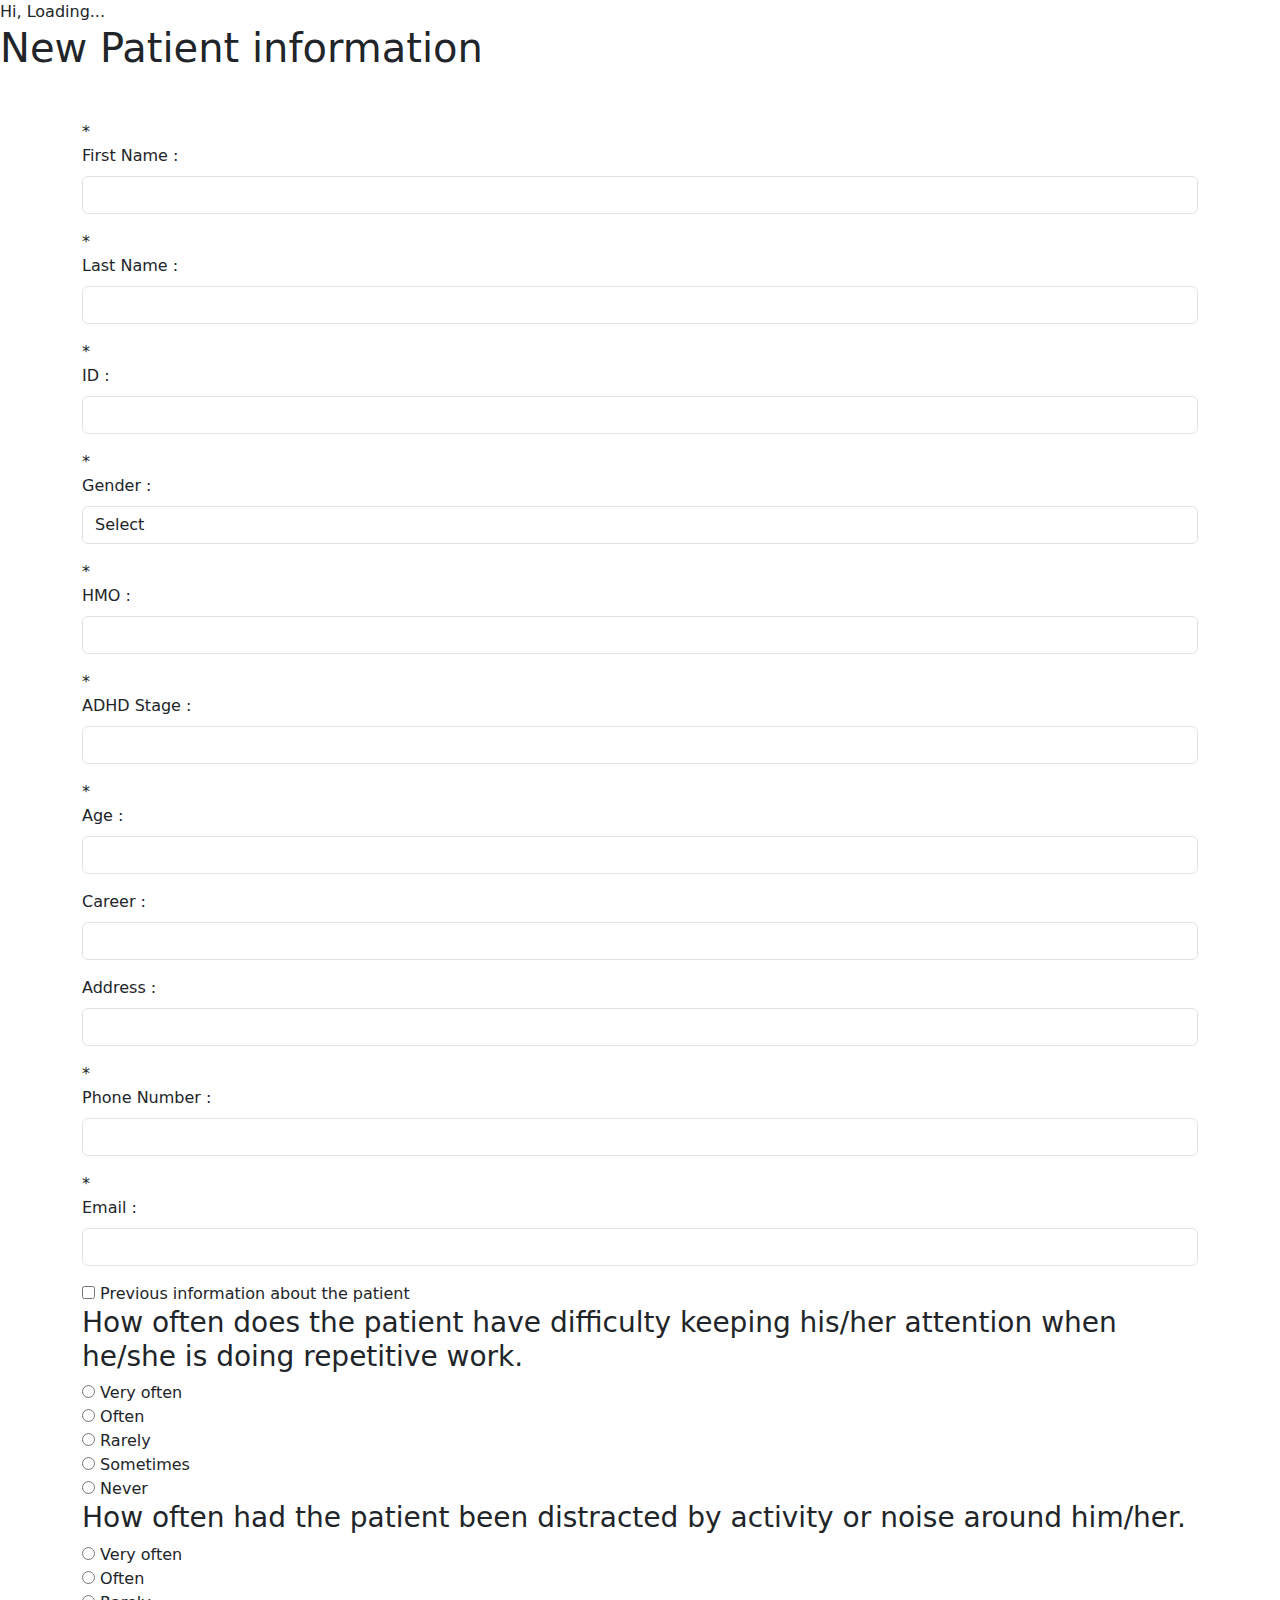
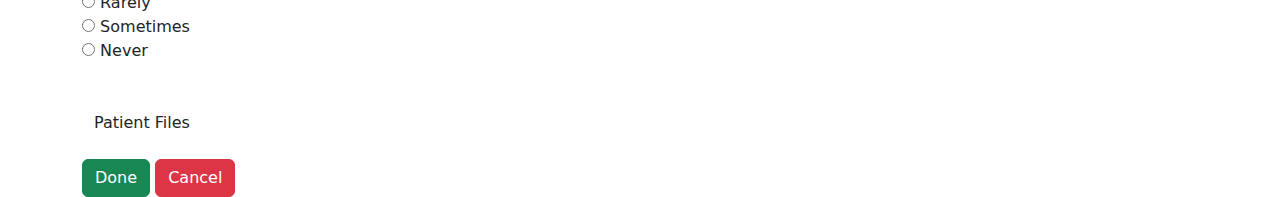
==== commit 7a346265: "change the css file to CSS for all pages" ====
--- a/client/add_patione_form.html
+++ b/client/add_patione_form.html
@@ -1,199 +1,181 @@
 <!DOCTYPE html>
 <html lang="en">
 <head>
-    <meta charset="UTF-8">
-    <meta name="viewport" content="width=device-width, initial-scale=1.0">
-    <title>AVNOISE |New Patient</title>
-    <link rel="stylesheet" href="css/style.css" />
-    <script src="Js/addpatient.js" type="text/javascript"></script>
-    <link rel="website icon" type="png" href="images/logo_icon_photo.png">
-    <link href="https://cdn.jsdelivr.net/npm/bootstrap@5.3.0/dist/css/bootstrap.min.css" rel="stylesheet">
-    <link rel="stylesheet" href="https://cdnjs.cloudflare.com/ajax/libs/font-awesome/6.5.2/css/all.min.css" integrity="sha512-SnH5WK+bZxgPHs44uWIX+LLJAJ9/2PkPKZ5QiAj6Ta86w+fsb2TkcmfRyVX3pBnMFcV7oQPJkl9QevSCWr3W6A==" crossorigin="anonymous" referrerpolicy="no-referrer" />
-
-  </head>
+  <meta charset="UTF-8">
+  <meta name="viewport" content="width=device-width, initial-scale=1.0">
+  <title>AVNOISE|New Patient</title>
+  <link rel="website icon" href="images/logo_icon_photo.png">
+  <link href="https://cdn.jsdelivr.net/npm/bootstrap@5.3.0/dist/css/bootstrap.min.css" rel="stylesheet">
+  <link rel="stylesheet" href="https://cdnjs.cloudflare.com/ajax/libs/font-awesome/6.5.2/css/all.min.css"
+    integrity="sha512-SnH5WK+bZxgPHs44uWIX+LLJAJ9/2PkPKZ5QiAj6Ta86w+fsb2TkcmfRyVX3pBnMFcV7oQPJkl9QevSCWr3W6A=="
+    crossorigin="anonymous" referrerpolicy="no-referrer" />
+  <link rel="stylesheet" href="CSS/style.css" />
+  <script src="Js/addpatient.js" type="text/javascript"></script>
+</head>
 <body>
   <header>
-	<a href="Doctor_homepage.html" id="logo"></a>
-      <div class="profile">
-        <div class="profile-text">Hi, <span id="user-name">Loading...</span></div>
-        <div class="profile-pic-wrapper">
-          <div id="profile_img"></div>
-          <span class="status-dot"></span>
-        </div>
+    <a href="Doctor_homepage.html" id="logo"></a>
+    <div class="profile">
+      <div class="profile-text">Hi, <span id="user-name">Loading...</span></div>
+      <div class="profile-pic-wrapper">
+        <div id="profile_img"></div>
+        <span class="status-dot"></span>
       </div>
-    </header>
+    </div>
+  </header>
   <main>
     <h1 id="form_title">New Patient information</h1>
-
     <section>
       <div class="container mt-5">
         <form id="form">
-        <section id="form_left">
-          <div id="group_form_div">
-            <div class="mb-3">
-              <div class="red_start">*</div>
+          <section id="form_left">
+            <div id="group_form_div">
+              <div class="mb-3">
+                <div class="red_start">*</div>
                 <label for="fname" class="form-label">First Name :</label>
                 <input type="text" class="form-control" id="fname" required>
-            </div>
-            <div class="mb-3">
-              <div class="red_start">*</div>
+              </div>
+              <div class="mb-3">
+                <div class="red_start">*</div>
                 <label for="lname" class="form-label">Last Name :</label>
                 <input type="text" class="form-control" id="lname" required>
+              </div>
             </div>
-          </div>
-
-          <div id="group_form_div">
-            <div class="mb-3">
-              <div class="red_start">*</div>
+            <div id="group_form_div">
+              <div class="mb-3">
+                <div class="red_start">*</div>
                 <label for="id" class="form-label">ID :</label>
                 <input type="tel" class="form-control" id="id" pattern="[0-9]{9}" required>
-            </div>
-            <div class="mb-3">
-              <div class="red_start">*</div>
+              </div>
+              <div class="mb-3">
+                <div class="red_start">*</div>
                 <label for="gender" class="form-label">Gender :</label>
                 <select id="gender" class="form-control" name="gender">
                   <option value="male">Select</option>
                   <option value="male">Male</option>
                   <option value="female">Female</option>
                 </select>
+              </div>
             </div>
-          </div>
-
-
-          <div id="group_form_div">
-            <div class="mb-3">
-              <div class="red_start">*</div>
-              <label for="HMO" class="form-label">HMO :</label>
-              <select class="form-control" id="HMO" required>
-              </select>
-            </div>
-            <div class="mb-3">
-              <div class="red_start">*</div>
+            <div id="group_form_div">
+              <div class="mb-3">
+                <div class="red_start">*</div>
+                <label for="HMO" class="form-label">HMO :</label>
+                <select class="form-control" id="HMO" required>
+                </select>
+              </div>
+              <div class="mb-3">
+                <div class="red_start">*</div>
                 <label for="ADHD" class="form-label">ADHD Stage :</label>
                 <input type="text" class="form-control" id="ADHD" required>
+              </div>
             </div>
-          </div>
-
-          <div id="group_form_div">
-            <div class="mb-3">
-              <div class="red_start">*</div>
+            <div id="group_form_div">
+              <div class="mb-3">
+                <div class="red_start">*</div>
                 <label for="Age" class="form-label">Age :</label>
                 <input type="number" class="form-control" id="Age" required>
-            </div>
-            <div class="mb-3">
+              </div>
+              <div class="mb-3">
                 <label for="Career" class="form-label">Career :</label>
                 <input type="text" class="form-control" id="Career" required>
+              </div>
             </div>
-          </div>
-
-          <div id="group_form_div">
-            <div class="mb-3">
-                <label for="Age" class="form-label">Address :</label>
+            <div id="group_form_div">
+              <div class="mb-3">
+                <label for="Address" class="form-label">Address :</label>
                 <input type="text" class="form-control" id="Address" required>
-            </div>
-            <div class="mb-3">
-              <div class="red_start">*</div>
+              </div>
+              <div class="mb-3">
+                <div class="red_start">*</div>
                 <label for="Phone" class="form-label">Phone Number :</label>
                 <input type="tel" class="form-control" id="Phone" pattern="[0-9]{10}" required>
+              </div>
             </div>
-          </div>
-          
-          <div class="mb-3" id="email_section">
-            <div class="red_start">*</div>
+            <div class="mb-3" id="email_section">
+              <div class="red_start">*</div>
               <label for="email" class="form-label">Email :</label>
               <input type="email" class="form-control" id="email" required>
-          </div>
-          
-        </section>
-
-        <section id="form_right">
-          <div>
-            <input type="checkbox" id="check" required>
-            <label for="check" id="pinfo">Previous information about the patient</label>
-          </div>
-
-   
-          <div id="optiones-1">
-            <h3>How often does the patient have difficulty keeping his/her attention when he/she is doing repetitive work.</h3>
-           <div id="optien-1">
-            <input type="radio" id="optient_radio_cyrcle" name="timezone1" >
-            <label for="very often" id="optient_radio">Very often</label>
-           </div>
-           <div id="optien-2">
-            <input type="radio" id="optient_radio_cyrcle" name="timezone1" >
-            <label for="very often" id="optient_radio">Often</label>
-           </div>
-           <div id="optien-3">
-            <input type="radio" id="optient_radio_cyrcle" name="timezone1" >
-            <label for="very often" id="optient_radio">Rarely</label>
-           </div>
-           <div id="optien-4">
-            <input type="radio" id="optient_radio_cyrcle" name="timezone1" >
-            <label for="very often" id="optient_radio">Sometimes </label>
-           </div>
-           <div id="optien-5-1">
-            <input type="radio" id="optient_radio_cyrcle" name="timezone1" >
-            <label for="very often" id="optient_radio">Never</label>
-           </div>
-          </div>
-
-          <div id="optiones-2">
-            <h3>How often had the patient been distracted by activity or noise around him/her.</h3>
-           <div id="optien-1">
-            <input type="radio" id="optient_radio_cyrcle" name="timezone" >
-            <label for="very often" id="optient_radio">Very often</label>
-           </div>
-           <div id="optien-2">
-            <input type="radio" id="optient_radio_cyrcle" name="timezone" >
-            <label for="very often" id="optient_radio">Often</label>
-           </div>
-           <div id="optien-3">
-            <input type="radio" id="optient_radio_cyrcle" name="timezone" >
-            <label for="very often" id="optient_radio">Rarely</label>
-           </div>
-           <div id="optien-4">
-            <input type="radio" id="optient_radio_cyrcle" name="timezone" >
-            <label for="very often" id="optient_radio">Sometimes </label>
-           </div>
-           <div id="optien-5-2">
-            <input type="radio" id="optient_radio_cyrcle" name="timezone" >
-            <label for="very often" id="optient_radio">Never</label>
-           </div>
-          </div>
-
-          <div class="container mt-5">
-            <div class="file-conainer">
+            </div>
+          </section>
+          <section id="form_right">
+            <div>
+              <input type="checkbox" id="check">
+              <label for="pinfo" id="pinfo">Previous information about the patient</label>
+            </div>
+            <div id="optiones-1">
+              <h3>How often does the patient have difficulty keeping his/her attention when he/she is doing repetitive
+                work.</h3>
+              <div id="optien-1">
+                <input type="radio" id="optient_radio_cyrcle" name="timezone1">
+                <label for="optient_radio" id="optient_radio">Very often</label>
+              </div>
+              <div id="optien-2">
+                <input type="radio" id="optient_radio_cyrcle" name="timezone1">
+                <label for="optient_radio" id="optient_radio">Often</label>
+              </div>
+              <div id="optien-3">
+                <input type="radio" id="optient_radio_cyrcle" name="timezone1">
+                <label for="optient_radio" id="optient_radio">Rarely</label>
+              </div>
+              <div id="optien-4">
+                <input type="radio" id="optient_radio_cyrcle" name="timezone1">
+                <label for="optient_radio" id="optient_radio">Sometimes </label>
+              </div>
+              <div id="optien-5-1">
+                <input type="radio" id="optient_radio_cyrcle" name="timezone1">
+                <label for="optient_radio" id="optient_radio">Never</label>
+              </div>
+            </div>
+            <div id="optiones-2">
+              <h3>How often had the patient been distracted by activity or noise around him/her.</h3>
+              <div id="optien-1">
+                <input type="radio" id="optient_radio_cyrcle" name="timezone">
+                <label for="optient_radio" id="optient_radio">Very often</label>
+              </div>
+              <div id="optien-2">
+                <input type="radio" id="optient_radio_cyrcle" name="timezone">
+                <label for="optient_radio" id="optient_radio">Often</label>
+              </div>
+              <div id="optien-3">
+                <input type="radio" id="optient_radio_cyrcle" name="timezone">
+                <label for="optient_radio" id="optient_radio">Rarely</label>
+              </div>
+              <div id="optien-4">
+                <input type="radio" id="optient_radio_cyrcle" name="timezone">
+                <label for="optient_radio" id="optient_radio">Sometimes </label>
+              </div>
+              <div id="optien-5-2">
+                <input type="radio" id="optient_radio_cyrcle" name="timezone">
+                <label for="optient_radio" id="optient_radio">Never</label>
+              </div>
+            </div>
+            <div class="container mt-5">
+              <div class="file-conainer">
                 <div class="file-header">
-                    <span id="title">Patient Files</span>
-                    <div id="header-2">
-                        <i class="fas fa-file-medical icon"></i>
-                        <i class="fas fa-trash icon ms-2"></i>
-                    </div>
+                  <span id="title">Patient Files</span>
+                  <div id="header-2">
+                    <i class="fas fa-file-medical icon"></i>
+                    <i class="fas fa-trash icon ms-2"></i>
+                  </div>
                 </div>
                 <div class="file-body">
-                    <i class="fas fa-plus icon" style="font-size: 2rem;"></i>
+                  <i class="fas fa-plus icon" style="font-size: 2rem;"></i>
                 </div>
+              </div>
             </div>
-
-
-        </section>
-          
+          </section>
+          <div class="buttons-done-cancel">
+            <button type="submit" class="btn btn-success" id="done">Done</button>
+            <button type="button" id="cancel-button" class="btn btn-danger">Cancel</button>
+          </div>
+        </form>
       </div>
-      <div class="buttons-done-cancel">
-       
-        <button type="submit" class="btn btn-success" id="done">Done</button>
-        <a href="Doctor_homepage.html"> <button type="button" id="cancel-button" class="btn btn-danger">Cancel</button>
-        </a>
-      </div>
-      
-        </form>
-        
-    </div>
     </section>
   </main>
   <footer id="page2">
-		<i class="fa-solid fa-circle-question fa-xl"></i>
-		<i class="fa-solid fa-gear fa-xl"></i>
-	 </footer>    
+    <i class="fa-solid fa-circle-question fa-xl"></i>
+    <i class="fa-solid fa-gear fa-xl"></i>
+  </footer>
 </body>
-</html>
+</html>